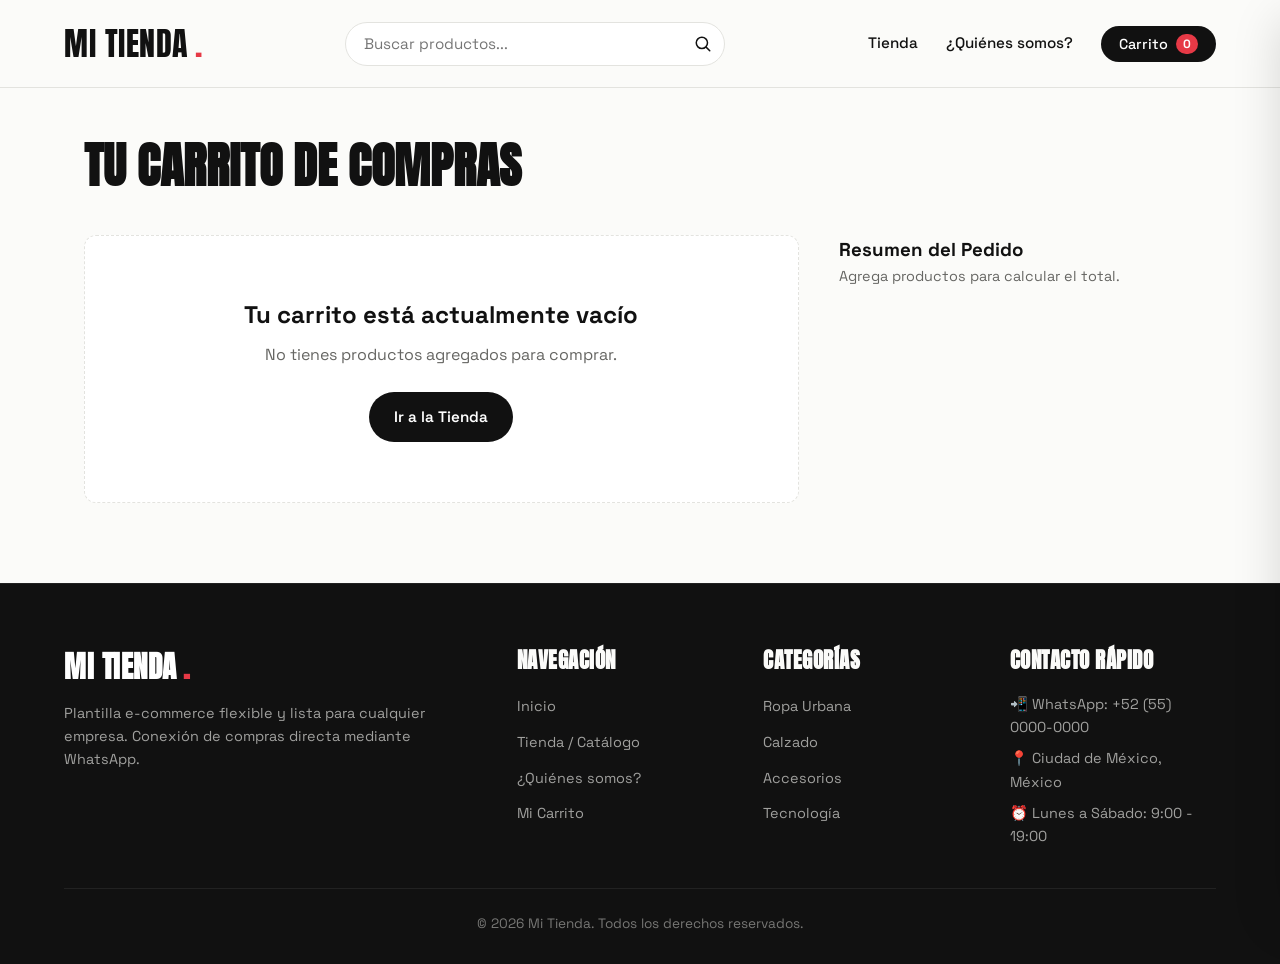
==== carrito.html @ 41f36e5d "Crear plantilla de tienda online con carrito Añade catálogo con búsqueda y filtros, páginas de tiend" ====
<!DOCTYPE html>
<html lang="es">
<head>
  <meta charset="UTF-8">
  <meta name="viewport" content="width=device-width, initial-scale=1.0">
  <title>Mi Carrito | Mi Tienda</title>

  <link rel="preconnect" href="https://fonts.googleapis.com">
  <link rel="preconnect" href="https://fonts.gstatic.com" crossorigin>
  <link href="https://fonts.googleapis.com/css2?family=Anton&family=Space+Grotesk:wght@400;500;600;700&display=swap" rel="stylesheet">

  <link rel="stylesheet" href="style.css">
</head>
<body>

  <!-- ============================================================
       HEADER
       ============================================================ -->
  <header class="header">
    <div class="header-contenido">

      <a href="index.html" class="logo">
        Mi Tienda<span>.</span>
      </a>

      <!-- Buscador -->
      <div class="buscador-wrapper">
        <form id="form-buscador" class="buscador-form" action="tienda.html" method="GET">
          <input 
            type="text" 
            id="buscador-input" 
            name="buscar"
            class="buscador-input" 
            placeholder="Buscar productos..." 
            autocomplete="off"
            aria-label="Buscar productos"
          >
          <button type="submit" class="buscador-btn" aria-label="Buscar">
            <svg width="18" height="18" fill="none" stroke="currentColor" stroke-width="2" viewBox="0 0 24 24">
              <path stroke-linecap="round" stroke-linejoin="round" d="M21 21l-5.197-5.197m0 0A7.5 7.5 0 105.196 5.196a7.5 7.5 0 0010.607 10.607z" />
            </svg>
          </button>
        </form>
      </div>

      <button id="btn-menu" class="btn-menu" aria-label="Abrir menú" aria-expanded="false" aria-controls="menu">
        <span class="barra"></span>
        <span class="barra"></span>
        <span class="barra"></span>
      </button>

      <nav id="menu" class="menu" aria-label="Navegación principal">
        <a href="tienda.html" class="menu-enlace">Tienda</a>
        <a href="index.html#acerca" class="menu-enlace">¿Quiénes somos?</a>
        <button class="btn-carrito-header" id="btn-abrir-carrito" aria-label="Ver carrito">
          <span>Carrito</span>
          <span class="badge-contador" id="contador">0</span>
        </button>
      </nav>

    </div>
  </header>

  <!-- ============================================================
       PÁGINA PRINCIPAL DEL CARRITO
       ============================================================ -->
  <main class="carrito-pagina-seccion">
    
    <h1>Tu Carrito de Compras</h1>

    <div class="carrito-grid-layout">
      <!-- Lista de artículos agregados -->
      <div id="carrito-pagina-lista">
        <!-- Renderizado dinámico desde script.js -->
      </div>

      <!-- Resumen de compra y botón para disparar ticket -->
      <div id="carrito-pagina-resumen">
        <!-- Renderizado dinámico desde script.js -->
      </div>
    </div>

  </main>

  <!-- ============================================================
       DRAWER LATERAL DEL CARRITO
       ============================================================ -->
  <div class="drawer-backdrop" id="drawer-backdrop"></div>
  <aside class="carrito-drawer" id="carrito-drawer" aria-label="Carrito de compras">
    <div class="drawer-header">
      <h3>Tu Carrito</h3>
      <button class="btn-cerrar-drawer" id="btn-cerrar-drawer" aria-label="Cerrar carrito">&times;</button>
    </div>
    
    <div class="drawer-body" id="drawer-lista-items"></div>

    <div class="drawer-footer">
      <div class="drawer-total-fila">
        <span>Total:</span>
        <span id="drawer-total-precio">$0.00</span>
      </div>
      <div class="drawer-acciones">
        <button class="btn btn-whatsapp btn-bloque" id="btn-drawer-checkout">
          Simular Compra y Mandar Ticket
        </button>
        <button class="btn btn-secundario btn-bloque" onclick="cerrarCarritoDrawer()">
          Seguir en esta página
        </button>
      </div>
    </div>
  </aside>

  <!-- ============================================================
       POP-UP / MODAL DE SIMULACIÓN DE COMPRA CON TICKET WHATSAPP
       ============================================================ -->
  <div class="modal-overlay" id="ticket-modal-overlay" role="dialog" aria-modal="true">
    <div class="ticket-card">
      <div class="ticket-header">
        <div class="ticket-header-icono">✓</div>
        <h3>¡Ticket Generado con Éxito!</h3>
        <p>Tu orden ha sido registrada para envío a WhatsApp</p>
      </div>

      <div class="ticket-cuerpo">
        <div class="ticket-meta-info">
          <span>Ticket: <strong class="ticket-numero" id="ticket-numero">#TK-000000</strong></span>
          <span id="ticket-fecha">--/--/----</span>
        </div>

        <div class="ticket-divider-dentado"></div>

        <div class="ticket-lista-articulos" id="ticket-articulos-lista"></div>

        <div class="ticket-total-fila">
          <span>Total de la Orden:</span>
          <span id="ticket-total-valor">$0.00</span>
        </div>

        <div class="ticket-alerta-info">
          <span>📱</span>
          <div>
            <strong>Simulación de Compra:</strong> En esta plantilla se crea el ticket y se simula la apertura del chat de WhatsApp con la empresa para formalizar el pedido.
          </div>
        </div>

        <div class="ticket-acciones">
          <button class="btn btn-primario btn-bloque" id="btn-cerrar-ticket">
            Aceptar y Continuar
          </button>
          <a href="tienda.html" class="btn btn-secundario btn-bloque" onclick="cerrarTicketModal()">
            Ver más productos
          </a>
        </div>
      </div>
    </div>
  </div>

  <!-- ============================================================
       FOOTER
       ============================================================ -->
  <footer class="footer">
    <div class="footer-contenido">
      <div class="footer-col">
        <h4 class="logo" style="color: #ffffff; font-size: 1.8rem; margin-bottom: 12px;">Mi Tienda<span>.</span></h4>
        <p>Plantilla e-commerce flexible y lista para cualquier empresa. Conexión de compras directa mediante WhatsApp.</p>
      </div>
      <div class="footer-col">
        <h4>Navegación</h4>
        <ul class="footer-links">
          <li><a href="index.html">Inicio</a></li>
          <li><a href="tienda.html">Tienda / Catálogo</a></li>
          <li><a href="index.html#acerca">¿Quiénes somos?</a></li>
          <li><a href="carrito.html">Mi Carrito</a></li>
        </ul>
      </div>
      <div class="footer-col">
        <h4>Categorías</h4>
        <ul class="footer-links">
          <li><a href="tienda.html?categoria=Ropa%20Urbana">Ropa Urbana</a></li>
          <li><a href="tienda.html?categoria=Calzado">Calzado</a></li>
          <li><a href="tienda.html?categoria=Accesorios">Accesorios</a></li>
          <li><a href="tienda.html?categoria=Tecnología">Tecnología</a></li>
        </ul>
      </div>
      <div class="footer-col">
        <h4>Contacto Rápido</h4>
        <p style="margin-bottom: 8px;">📲 WhatsApp: +52 (55) 0000-0000</p>
        <p style="margin-bottom: 8px;">📍 Ciudad de México, México</p>
        <p>⏰ Lunes a Sábado: 9:00 - 19:00</p>
      </div>
    </div>
    <div class="footer-bottom">
      &copy; 2026 Mi Tienda. Todos los derechos reservados.
    </div>
  </footer>

  <script src="productos.js"></script>
  <script src="script.js"></script>
</body>
</html>
---- style.css ----
/* ============================================================
   ESTILOS GENERALES Y VARIABLES - PLANTILLA E-COMMERCE
   ============================================================ */
:root {
  --color-fondo: #fbfbf9;
  --color-superficie: #ffffff;
  --color-texto: #111111;
  --color-texto-secundario: #666663;
  --color-borde: #e3e3df;
  --color-borde-suave: #eeeeea;
  --color-acento: #111111;
  --color-acento-hover: #333333;
  --color-destacado: #e63946;
  --color-whatsapp: #25d366;
  --color-whatsapp-oscuro: #128c7e;
  --color-badge-bg: #f0f0ec;
  --sombra-suave: 0 4px 16px rgba(0, 0, 0, 0.05);
  --sombra-media: 0 10px 30px rgba(0, 0, 0, 0.08);
  --sombra-elevada: 0 20px 45px rgba(0, 0, 0, 0.15);
  
  --fuente-titulo: "Anton", "Bebas Neue", Impact, sans-serif;
  --fuente-texto: "Space Grotesk", system-ui, -apple-system, "Segoe UI", sans-serif;
  
  --alto-header: 88px;
  --margen-lateral: 5vw;
  --radio-borde: 12px;
  --radio-borde-sm: 8px;
  --radio-borde-full: 9999px;
  --transicion-rapida: 0.25s cubic-bezier(0.16, 1, 0.3, 1);
}

/* Reset y caja */
*, *::before, *::after {
  box-sizing: border-box;
  margin: 0;
  padding: 0;
}

html {
  scroll-behavior: smooth;
}

body {
  font-family: var(--fuente-texto);
  background: var(--color-fondo);
  color: var(--color-texto);
  line-height: 1.6;
  padding-top: var(--alto-header);
  min-height: 100vh;
  display: flex;
  flex-direction: column;
}

img {
  max-width: 100%;
  height: auto;
  display: block;
}

button, input, select {
  font-family: inherit;
}

a {
  color: inherit;
  text-decoration: none;
}

/* ============================================================
   HEADER PRINCIPAL
   ============================================================ */
.header {
  position: fixed;
  top: 0;
  left: 0;
  right: 0;
  z-index: 1000;
  height: var(--alto-header);
  background: rgba(251, 251, 249, 0.95);
  backdrop-filter: blur(12px);
  border-bottom: 1px solid var(--color-borde);
  transition: all var(--transicion-rapida);
}

.header-contenido {
  display: flex;
  align-items: center;
  justify-content: space-between;
  height: 100%;
  padding: 0 var(--margen-lateral);
  gap: 20px;
  max-width: 1440px;
  margin: 0 auto;
}

/* Logo */
.logo {
  font-family: var(--fuente-titulo);
  font-size: 2rem;
  letter-spacing: 0.5px;
  text-transform: uppercase;
  color: var(--color-texto);
  display: inline-flex;
  align-items: center;
  gap: 6px;
  white-space: nowrap;
  flex-shrink: 0;
}

.logo span {
  color: var(--color-destacado);
}

/* Contenedor del Buscador */
.buscador-wrapper {
  position: relative;
  flex: 0 1 380px;
  transition: flex var(--transicion-rapida), width var(--transicion-rapida);
}

/* Expansión en index.html cuando el input tiene foco o está activo */
.buscador-wrapper.expandible.expandido,
.buscador-wrapper.expandible:focus-within {
  flex: 0 1 540px;
}

.buscador-form {
  position: relative;
  display: flex;
  align-items: center;
  width: 100%;
}

.buscador-input {
  width: 100%;
  height: 44px;
  padding: 0 44px 0 18px;
  background: var(--color-superficie);
  border: 1px solid var(--color-borde);
  border-radius: var(--radio-borde-full);
  font-size: 0.95rem;
  color: var(--color-texto);
  transition: all var(--transicion-rapida);
  outline: none;
}

.buscador-input:focus {
  border-color: var(--color-texto);
  box-shadow: 0 0 0 3px rgba(17, 17, 17, 0.08);
}

.buscador-btn {
  position: absolute;
  right: 6px;
  top: 50%;
  transform: translateY(-50%);
  width: 32px;
  height: 32px;
  border-radius: 50%;
  border: none;
  background: none;
  color: var(--color-texto);
  cursor: pointer;
  display: flex;
  align-items: center;
  justify-content: center;
  transition: background var(--transicion-rapida);
}

.buscador-btn:hover {
  background: var(--color-badge-bg);
}

/* Menú flotante de categorías que aparece al expandirse en index */
.categorias-dropdown {
  position: absolute;
  top: calc(100% + 10px);
  left: 0;
  right: 0;
  background: var(--color-superficie);
  border: 1px solid var(--color-borde);
  border-radius: var(--radio-borde);
  padding: 16px;
  box-shadow: var(--sombra-elevada);
  opacity: 0;
  visibility: hidden;
  transform: translateY(-8px);
  transition: all var(--transicion-rapida);
  z-index: 1001;
}

.buscador-wrapper.expandible.mostrar-dropdown .categorias-dropdown {
  opacity: 1;
  visibility: visible;
  transform: translateY(0);
}

.categorias-dropdown-titulo {
  font-size: 0.75rem;
  text-transform: uppercase;
  letter-spacing: 1px;
  color: var(--color-texto-secundario);
  margin-bottom: 12px;
  font-weight: 600;
}

.categorias-lista-chips {
  display: flex;
  flex-wrap: wrap;
  gap: 8px;
}

.categoria-chip {
  padding: 6px 14px;
  background: var(--color-badge-bg);
  border: 1px solid transparent;
  border-radius: var(--radio-borde-full);
  font-size: 0.85rem;
  color: var(--color-texto);
  cursor: pointer;
  transition: all 0.2s ease;
  white-space: nowrap;
}

.categoria-chip:hover {
  background: var(--color-texto);
  color: #ffffff;
  transform: translateY(-1px);
}

/* Menú de navegación */
.menu {
  display: flex;
  align-items: center;
  gap: 28px;
  flex-shrink: 0;
}

.menu-enlace {
  position: relative;
  font-size: 0.95rem;
  font-weight: 500;
  color: var(--color-texto);
  text-decoration: none;
  padding: 6px 0;
  transition: color 0.2s ease;
  display: inline-flex;
  align-items: center;
  gap: 6px;
}

.menu-enlace:hover {
  color: var(--color-destacado);
}

.menu-enlace::after {
  content: "";
  position: absolute;
  left: 0;
  bottom: 0;
  width: 100%;
  height: 2px;
  background: var(--color-destacado);
  transform: scaleX(0);
  transform-origin: left;
  transition: transform 0.25s ease;
}

.menu-enlace:hover::after,
.menu-enlace.activo::after {
  transform: scaleX(1);
}

/* Botón Carrito en Header */
.btn-carrito-header {
  position: relative;
  display: inline-flex;
  align-items: center;
  gap: 8px;
  background: var(--color-texto);
  color: #ffffff;
  padding: 8px 18px;
  border-radius: var(--radio-borde-full);
  border: none;
  font-weight: 500;
  font-size: 0.9rem;
  cursor: pointer;
  transition: transform 0.2s ease, background 0.2s ease;
}

.btn-carrito-header:hover {
  background: var(--color-acento-hover);
  transform: translateY(-1px);
}

.badge-contador {
  background: var(--color-destacado);
  color: #ffffff;
  font-size: 0.75rem;
  font-weight: bold;
  padding: 2px 7px;
  border-radius: var(--radio-borde-full);
}

/* Botón hamburguesa (móvil) */
.btn-menu {
  display: none;
  flex-direction: column;
  justify-content: center;
  gap: 5px;
  width: 40px;
  height: 40px;
  padding: 8px;
  border: none;
  background: none;
  cursor: pointer;
  z-index: 1002;
}

.btn-menu .barra {
  display: block;
  width: 100%;
  height: 2px;
  background: var(--color-texto);
  transition: transform 0.3s, opacity 0.3s;
}

.btn-menu.abierto .barra:nth-child(1) {
  transform: translateY(7px) rotate(45deg);
}

.btn-menu.abierto .barra:nth-child(2) {
  opacity: 0;
}

.btn-menu.abierto .barra:nth-child(3) {
  transform: translateY(-7px) rotate(-45deg);
}

/* ============================================================
   DRAWER / OFFCANVAS DEL CARRITO
   ============================================================ */
.drawer-backdrop {
  position: fixed;
  top: 0;
  left: 0;
  right: 0;
  bottom: 0;
  background: rgba(0, 0, 0, 0.45);
  backdrop-filter: blur(4px);
  z-index: 2000;
  opacity: 0;
  visibility: hidden;
  transition: all 0.3s ease;
}

.drawer-backdrop.activo {
  opacity: 1;
  visibility: visible;
}

.carrito-drawer {
  position: fixed;
  top: 0;
  right: 0;
  bottom: 0;
  width: 100%;
  max-width: 440px;
  background: var(--color-superficie);
  box-shadow: var(--sombra-elevada);
  z-index: 2001;
  transform: translateX(100%);
  transition: transform 0.35s cubic-bezier(0.16, 1, 0.3, 1);
  display: flex;
  flex-direction: column;
}

.carrito-drawer.abierto {
  transform: translateX(0);
}

.drawer-header {
  display: flex;
  align-items: center;
  justify-content: space-between;
  padding: 20px 24px;
  border-bottom: 1px solid var(--color-borde);
}

.drawer-header h3 {
  font-family: var(--fuente-titulo);
  font-size: 1.4rem;
  letter-spacing: 0.5px;
}

.btn-cerrar-drawer {
  background: none;
  border: none;
  font-size: 1.5rem;
  cursor: pointer;
  color: var(--color-texto-secundario);
  transition: color 0.2s;
}

.btn-cerrar-drawer:hover {
  color: var(--color-texto);
}

.drawer-body {
  flex: 1;
  overflow-y: auto;
  padding: 20px 24px;
}

.drawer-item {
  display: flex;
  gap: 16px;
  padding-bottom: 16px;
  margin-bottom: 16px;
  border-bottom: 1px solid var(--color-borde-suave);
  align-items: center;
}

.drawer-item-img {
  width: 70px;
  height: 70px;
  border-radius: var(--radio-borde-sm);
  object-fit: cover;
  background: var(--color-badge-bg);
}

.drawer-item-info {
  flex: 1;
}

.drawer-item-titulo {
  font-weight: 500;
  font-size: 0.95rem;
  margin-bottom: 4px;
  line-height: 1.3;
}

.drawer-item-precio {
  font-size: 0.9rem;
  font-weight: 600;
  color: var(--color-texto);
}

.drawer-item-cantidad {
  display: flex;
  align-items: center;
  gap: 10px;
  margin-top: 8px;
}

.btn-cant {
  width: 24px;
  height: 24px;
  border: 1px solid var(--color-borde);
  border-radius: 4px;
  background: var(--color-superficie);
  cursor: pointer;
  display: inline-flex;
  align-items: center;
  justify-content: center;
  font-weight: bold;
}

.btn-cant:hover {
  background: var(--color-badge-bg);
}

.btn-eliminar-item {
  background: none;
  border: none;
  color: #999;
  cursor: pointer;
  font-size: 1.1rem;
  padding: 4px;
  transition: color 0.2s;
}

.btn-eliminar-item:hover {
  color: var(--color-destacado);
}

.carrito-vacio-msg {
  text-align: center;
  padding: 40px 20px;
  color: var(--color-texto-secundario);
}

.carrito-vacio-msg svg {
  margin: 0 auto 16px;
  opacity: 0.4;
}

.drawer-footer {
  padding: 20px 24px;
  border-top: 1px solid var(--color-borde);
  background: #fafaf8;
}

.drawer-total-fila {
  display: flex;
  justify-content: space-between;
  align-items: center;
  margin-bottom: 16px;
  font-size: 1.1rem;
  font-weight: 600;
}

.drawer-total-fila span:last-child {
  font-size: 1.3rem;
  font-weight: 700;
}

.drawer-acciones {
  display: flex;
  flex-direction: column;
  gap: 10px;
}

/* ============================================================
   BOTONES ESTILIZADOS
   ============================================================ */
.btn {
  display: inline-flex;
  align-items: center;
  justify-content: center;
  gap: 8px;
  padding: 12px 24px;
  border-radius: var(--radio-borde-full);
  font-size: 0.95rem;
  font-weight: 600;
  cursor: pointer;
  border: 1px solid transparent;
  transition: all 0.2s ease;
  text-decoration: none;
  text-align: center;
}

.btn-primario {
  background: var(--color-texto);
  color: #ffffff;
}

.btn-primario:hover {
  background: var(--color-acento-hover);
  transform: translateY(-2px);
  box-shadow: var(--sombra-media);
}

.btn-secundario {
  background: transparent;
  border-color: var(--color-texto);
  color: var(--color-texto);
}

.btn-secundario:hover {
  background: var(--color-texto);
  color: #ffffff;
}

.btn-whatsapp {
  background: var(--color-whatsapp);
  color: #ffffff;
}

.btn-whatsapp:hover {
  background: var(--color-whatsapp-oscuro);
  transform: translateY(-2px);
  box-shadow: 0 8px 20px rgba(37, 211, 102, 0.3);
}

.btn-sm {
  padding: 8px 16px;
  font-size: 0.85rem;
}

.btn-bloque {
  width: 100%;
}

/* ============================================================
   HERO / CARRUSEL DE PRODUCTOS DESTACADOS (index.html)
   ============================================================ */
.hero-carrusel-seccion {
  padding: 40px var(--margen-lateral) 60px;
  max-width: 1440px;
  margin: 0 auto;
  width: 100%;
}

.carrusel-encabezado {
  display: flex;
  justify-content: space-between;
  align-items: flex-end;
  margin-bottom: 24px;
}

.carrusel-titulos h2 {
  font-family: var(--fuente-titulo);
  font-size: 2.8rem;
  line-height: 1;
  text-transform: uppercase;
  letter-spacing: 0.5px;
}

.carrusel-titulos p {
  color: var(--color-texto-secundario);
  font-size: 1rem;
  margin-top: 6px;
}

.carrusel-controles-nav {
  display: flex;
  gap: 10px;
}

.btn-carrusel-nav {
  width: 44px;
  height: 44px;
  border-radius: 50%;
  background: var(--color-superficie);
  border: 1px solid var(--color-borde);
  display: flex;
  align-items: center;
  justify-content: center;
  cursor: pointer;
  transition: all 0.2s ease;
  color: var(--color-texto);
}

.btn-carrusel-nav:hover {
  background: var(--color-texto);
  color: #ffffff;
}

/* Contenedor del Carrusel */
.carrusel-viewport {
  overflow: hidden;
  position: relative;
  border-radius: var(--radio-borde);
}

.carrusel-track {
  display: flex;
  transition: transform 0.5s cubic-bezier(0.25, 1, 0.5, 1);
  gap: 24px;
}

/* Tarjeta de Producto */
.producto-card {
  flex: 0 0 calc((100% - 48px) / 3); /* 3 por fila en desktop */
  background: var(--color-superficie);
  border: 1px solid var(--color-borde);
  border-radius: var(--radio-borde);
  overflow: hidden;
  transition: all var(--transicion-rapida);
  display: flex;
  flex-direction: column;
}

.producto-card:hover {
  transform: translateY(-6px);
  box-shadow: var(--sombra-media);
  border-color: #cfcfcb;
}

.producto-card-img-wrapper {
  position: relative;
  aspect-ratio: 4 / 4;
  overflow: hidden;
  background: #f0f0ec;
}

.producto-card-img {
  width: 100%;
  height: 100%;
  object-fit: cover;
  transition: transform 0.4s ease;
}

.producto-card:hover .producto-card-img {
  transform: scale(1.05);
}

.badge-tag {
  position: absolute;
  top: 12px;
  left: 12px;
  background: var(--color-texto);
  color: #ffffff;
  padding: 4px 10px;
  border-radius: var(--radio-borde-full);
  font-size: 0.75rem;
  font-weight: 600;
  text-transform: uppercase;
  letter-spacing: 0.5px;
}

.producto-card-cuerpo {
  padding: 20px;
  display: flex;
  flex-direction: column;
  flex: 1;
}

.producto-card-categoria {
  font-size: 0.8rem;
  color: var(--color-texto-secundario);
  text-transform: uppercase;
  letter-spacing: 0.5px;
  margin-bottom: 6px;
}

.producto-card-titulo {
  font-size: 1.15rem;
  font-weight: 600;
  margin-bottom: 8px;
  line-height: 1.3;
}

.producto-card-precios {
  display: flex;
  align-items: baseline;
  gap: 8px;
  margin-top: auto;
  margin-bottom: 16px;
}

.precio-actual {
  font-size: 1.25rem;
  font-weight: 700;
  color: var(--color-texto);
}

.precio-anterior {
  font-size: 0.95rem;
  color: var(--color-texto-secundario);
  text-decoration: line-through;
}

.producto-card-acciones {
  display: flex;
  gap: 8px;
}

/* Indicadores de puntos */
.carrusel-dots {
  display: flex;
  justify-content: center;
  gap: 8px;
  margin-top: 24px;
}

.carrusel-dot {
  width: 10px;
  height: 10px;
  border-radius: 50%;
  background: var(--color-borde);
  border: none;
  cursor: pointer;
  transition: all 0.3s;
}

.carrusel-dot.activo {
  background: var(--color-texto);
  width: 28px;
  border-radius: var(--radio-borde-full);
}

/* ============================================================
   SECCIÓN ¿QUIÉNES SOMOS? (index.html)
   ============================================================ */
.acerca-seccion {
  padding: 80px var(--margen-lateral);
  background: var(--color-superficie);
  border-top: 1px solid var(--color-borde);
  border-bottom: 1px solid var(--color-borde);
  width: 100%;
}

.acerca-contenido {
  max-width: 1440px;
  margin: 0 auto;
  display: grid;
  grid-template-columns: 1fr 1fr;
  gap: 60px;
  align-items: center;
}

.acerca-texto h2 {
  font-family: var(--fuente-titulo);
  font-size: 3rem;
  line-height: 1.1;
  text-transform: uppercase;
  margin-bottom: 20px;
  letter-spacing: 0.5px;
}

.acerca-subtitulo {
  font-size: 1.15rem;
  font-weight: 500;
  color: var(--color-destacado);
  margin-bottom: 16px;
}

.acerca-texto p {
  color: var(--color-texto-secundario);
  margin-bottom: 20px;
  font-size: 1.05rem;
  line-height: 1.7;
}

.acerca-grid-features {
  display: grid;
  grid-template-columns: 1fr 1fr;
  gap: 20px;
  margin-top: 30px;
}

.feature-card {
  padding: 16px;
  border-radius: var(--radio-borde-sm);
  background: var(--color-fondo);
  border: 1px solid var(--color-borde-suave);
}

.feature-icono {
  font-size: 1.8rem;
  margin-bottom: 8px;
  display: inline-block;
}

.feature-card h4 {
  font-size: 1rem;
  margin-bottom: 4px;
}

.feature-card p {
  font-size: 0.85rem;
  color: var(--color-texto-secundario);
  margin-bottom: 0;
  line-height: 1.4;
}

.acerca-imagen-box {
  position: relative;
  border-radius: var(--radio-borde);
  overflow: hidden;
  box-shadow: var(--sombra-media);
}

.acerca-imagen-box img {
  width: 100%;
  height: 480px;
  object-fit: cover;
}

/* ============================================================
   CATÁLOGO Y RESULTADOS DE BÚSQUEDA (tienda.html)
   ============================================================ */
.tienda-seccion {
  padding: 40px var(--margen-lateral) 80px;
  max-width: 1440px;
  margin: 0 auto;
  width: 100%;
}

.tienda-header-filtros {
  margin-bottom: 36px;
  display: flex;
  flex-direction: column;
  gap: 20px;
}

.tienda-titular {
  display: flex;
  justify-content: space-between;
  align-items: baseline;
  flex-wrap: wrap;
  gap: 12px;
}

.tienda-titular h1 {
  font-family: var(--fuente-titulo);
  font-size: 3rem;
  text-transform: uppercase;
  letter-spacing: 0.5px;
}

.contador-resultados {
  font-size: 0.95rem;
  color: var(--color-texto-secundario);
}

.filtros-categorias-bar {
  display: flex;
  flex-wrap: wrap;
  gap: 10px;
  align-items: center;
}

.btn-filtro {
  padding: 8px 18px;
  border-radius: var(--radio-borde-full);
  border: 1px solid var(--color-borde);
  background: var(--color-superficie);
  color: var(--color-texto);
  font-size: 0.9rem;
  font-weight: 500;
  cursor: pointer;
  transition: all 0.2s ease;
}

.btn-filtro:hover {
  border-color: var(--color-texto);
}

.btn-filtro.activo {
  background: var(--color-texto);
  color: #ffffff;
  border-color: var(--color-texto);
}

.cuadricula-productos {
  display: grid;
  grid-template-columns: repeat(auto-fill, minmax(280px, 1fr));
  gap: 28px;
}

.sin-resultados {
  grid-column: 1 / -1;
  text-align: center;
  padding: 80px 20px;
  background: var(--color-superficie);
  border: 1px dashed var(--color-borde);
  border-radius: var(--radio-borde);
}

.sin-resultados h3 {
  font-size: 1.5rem;
  margin-bottom: 8px;
}

.sin-resultados p {
  color: var(--color-texto-secundario);
  margin-bottom: 24px;
}

/* ============================================================
   DETALLE DE PRODUCTO (producto.html)
   ============================================================ */
.detalle-seccion {
  padding: 40px var(--margen-lateral) 80px;
  max-width: 1240px;
  margin: 0 auto;
  width: 100%;
}

.migas-pan {
  display: flex;
  align-items: center;
  gap: 8px;
  font-size: 0.9rem;
  color: var(--color-texto-secundario);
  margin-bottom: 30px;
}

.migas-pan a:hover {
  color: var(--color-texto);
}

.detalle-grid {
  display: grid;
  grid-template-columns: 1fr 1fr;
  gap: 50px;
  background: var(--color-superficie);
  padding: 40px;
  border-radius: var(--radio-borde);
  border: 1px solid var(--color-borde);
  box-shadow: var(--sombra-suave);
}

/* Galería de imágenes */
.galeria-contenedor {
  display: flex;
  flex-direction: column;
  gap: 16px;
}

.imagen-principal-box {
  aspect-ratio: 1 / 1;
  border-radius: var(--radio-borde);
  overflow: hidden;
  background: #f0f0ec;
  border: 1px solid var(--color-borde);
}

.imagen-principal-box img {
  width: 100%;
  height: 100%;
  object-fit: cover;
  transition: transform 0.3s ease;
}

.miniaturas-row {
  display: flex;
  gap: 12px;
}

.miniatura-btn {
  width: 80px;
  height: 80px;
  border-radius: var(--radio-borde-sm);
  border: 2px solid transparent;
  overflow: hidden;
  cursor: pointer;
  padding: 0;
  background: #f0f0ec;
  transition: border-color 0.2s ease;
}

.miniatura-btn.activa {
  border-color: var(--color-texto);
}

.miniatura-btn img {
  width: 100%;
  height: 100%;
  object-fit: cover;
}

/* Información del producto */
.detalle-info {
  display: flex;
  flex-direction: column;
}

.detalle-categoria-tag {
  align-self: flex-start;
  font-size: 0.85rem;
  text-transform: uppercase;
  letter-spacing: 1px;
  font-weight: 600;
  color: var(--color-destacado);
  margin-bottom: 12px;
}

.detalle-titulo {
  font-family: var(--fuente-titulo);
  font-size: 2.6rem;
  line-height: 1.1;
  text-transform: uppercase;
  letter-spacing: 0.5px;
  margin-bottom: 16px;
}

.detalle-precios-box {
  display: flex;
  align-items: baseline;
  gap: 12px;
  margin-bottom: 24px;
}

.detalle-precio {
  font-size: 2rem;
  font-weight: 700;
  color: var(--color-texto);
}

.detalle-precio-anterior {
  font-size: 1.2rem;
  color: var(--color-texto-secundario);
  text-decoration: line-through;
}

.detalle-descripcion {
  color: var(--color-texto-secundario);
  font-size: 1.05rem;
  line-height: 1.7;
  margin-bottom: 28px;
  padding-bottom: 24px;
  border-bottom: 1px solid var(--color-borde-suave);
}

.selector-cantidad-wrapper {
  display: flex;
  align-items: center;
  gap: 16px;
  margin-bottom: 28px;
}

.cantidad-control {
  display: flex;
  align-items: center;
  border: 1px solid var(--color-borde);
  border-radius: var(--radio-borde-full);
  background: var(--color-fondo);
  padding: 4px;
}

.cantidad-control button {
  width: 36px;
  height: 36px;
  border-radius: 50%;
  border: none;
  background: var(--color-superficie);
  cursor: pointer;
  font-size: 1.1rem;
  display: flex;
  align-items: center;
  justify-content: center;
  box-shadow: 0 2px 4px rgba(0,0,0,0.05);
}

.cantidad-control span {
  width: 44px;
  text-align: center;
  font-weight: 600;
}

.detalle-acciones {
  display: flex;
  flex-direction: column;
  gap: 12px;
  margin-bottom: 30px;
}

.garantias-lista {
  margin-top: auto;
  display: flex;
  flex-direction: column;
  gap: 10px;
  padding-top: 20px;
  border-top: 1px solid var(--color-borde-suave);
  font-size: 0.9rem;
  color: var(--color-texto-secundario);
}

.garantia-item {
  display: flex;
  align-items: center;
  gap: 10px;
}

/* ============================================================
   PÁGINA COMPLETA DE CARRITO (carrito.html)
   ============================================================ */
.carrito-pagina-seccion {
  padding: 40px var(--margen-lateral) 80px;
  max-width: 1240px;
  margin: 0 auto;
  width: 100%;
}

.carrito-pagina-seccion h1 {
  font-family: var(--fuente-titulo);
  font-size: 3rem;
  text-transform: uppercase;
  margin-bottom: 30px;
}

.carrito-grid-layout {
  display: grid;
  grid-template-columns: 2fr 1fr;
  gap: 40px;
}

.carrito-tabla-box {
  background: var(--color-superficie);
  border: 1px solid var(--color-borde);
  border-radius: var(--radio-borde);
  padding: 24px;
}

.carrito-item-row {
  display: grid;
  grid-template-columns: 80px 1fr auto auto;
  gap: 20px;
  align-items: center;
  padding: 16px 0;
  border-bottom: 1px solid var(--color-borde-suave);
}

.carrito-item-row:last-child {
  border-bottom: none;
}

.carrito-item-row-img {
  width: 80px;
  height: 80px;
  object-fit: cover;
  border-radius: var(--radio-borde-sm);
}

.carrito-resumen-card {
  background: var(--color-superficie);
  border: 1px solid var(--color-borde);
  border-radius: var(--radio-borde);
  padding: 24px;
  height: fit-content;
  box-shadow: var(--sombra-suave);
}

.carrito-resumen-card h3 {
  font-family: var(--fuente-titulo);
  font-size: 1.5rem;
  margin-bottom: 20px;
}

.resumen-linea {
  display: flex;
  justify-content: space-between;
  margin-bottom: 12px;
  color: var(--color-texto-secundario);
}

.resumen-linea.total {
  font-size: 1.25rem;
  font-weight: 700;
  color: var(--color-texto);
  border-top: 1px solid var(--color-borde);
  padding-top: 16px;
  margin-top: 16px;
}

/* ============================================================
   MODAL / POP-UP ELEGANTE DE SIMULACIÓN DE COMPRA CON TICKET
   ============================================================ */
.modal-overlay {
  position: fixed;
  top: 0;
  left: 0;
  right: 0;
  bottom: 0;
  background: rgba(0, 0, 0, 0.65);
  backdrop-filter: blur(6px);
  z-index: 3000;
  display: flex;
  align-items: center;
  justify-content: center;
  padding: 20px;
  opacity: 0;
  visibility: hidden;
  transition: all 0.3s cubic-bezier(0.16, 1, 0.3, 1);
}

.modal-overlay.activo {
  opacity: 1;
  visibility: visible;
}

.ticket-card {
  background: var(--color-superficie);
  width: 100%;
  max-width: 480px;
  border-radius: 16px;
  overflow: hidden;
  box-shadow: var(--sombra-elevada);
  transform: translateY(20px) scale(0.96);
  transition: all 0.35s cubic-bezier(0.16, 1, 0.3, 1);
  border: 1px solid var(--color-borde);
}

.modal-overlay.activo .ticket-card {
  transform: translateY(0) scale(1);
}

.ticket-header {
  background: var(--color-whatsapp);
  color: #ffffff;
  padding: 24px;
  text-align: center;
  position: relative;
}

.ticket-header-icono {
  width: 54px;
  height: 54px;
  background: rgba(255, 255, 255, 0.2);
  border-radius: 50%;
  display: flex;
  align-items: center;
  justify-content: center;
  margin: 0 auto 12px;
  font-size: 1.8rem;
}

.ticket-header h3 {
  font-size: 1.35rem;
  font-weight: 700;
  margin-bottom: 4px;
}

.ticket-header p {
  font-size: 0.85rem;
  opacity: 0.95;
}

/* Cuerpo del ticket con aspecto de recibo */
.ticket-cuerpo {
  padding: 24px;
  position: relative;
}

.ticket-divider-dentado {
  position: relative;
  height: 20px;
  margin: 0 -24px 20px;
  background: repeating-linear-gradient(
    90deg,
    transparent,
    transparent 10px,
    var(--color-borde) 10px,
    var(--color-borde) 20px
  );
  height: 1px;
}

.ticket-meta-info {
  display: flex;
  justify-content: space-between;
  margin-bottom: 16px;
  font-size: 0.85rem;
  color: var(--color-texto-secundario);
}

.ticket-numero {
  font-weight: 700;
  color: var(--color-texto);
}

.ticket-lista-articulos {
  max-height: 180px;
  overflow-y: auto;
  border-top: 1px dashed var(--color-borde);
  border-bottom: 1px dashed var(--color-borde);
  padding: 12px 0;
  margin-bottom: 16px;
}

.ticket-articulo-fila {
  display: flex;
  justify-content: space-between;
  margin-bottom: 8px;
  font-size: 0.9rem;
}

.ticket-total-fila {
  display: flex;
  justify-content: space-between;
  font-size: 1.25rem;
  font-weight: 700;
  margin-bottom: 20px;
}

.ticket-alerta-info {
  background: #f0fdf4;
  border: 1px solid #bbf7d0;
  color: #166534;
  padding: 12px;
  border-radius: var(--radio-borde-sm);
  font-size: 0.85rem;
  margin-bottom: 20px;
  display: flex;
  gap: 10px;
  align-items: flex-start;
}

.ticket-acciones {
  display: flex;
  flex-direction: column;
  gap: 10px;
}

/* ============================================================
   FOOTER
   ============================================================ */
.footer {
  margin-top: auto;
  background: #111111;
  color: #fbfbf9;
  padding: 60px var(--margen-lateral) 30px;
  border-top: 1px solid #222222;
}

.footer-contenido {
  max-width: 1440px;
  margin: 0 auto;
  display: grid;
  grid-template-columns: 2fr 1fr 1fr 1fr;
  gap: 40px;
  margin-bottom: 40px;
}

.footer-col h4 {
  font-family: var(--fuente-titulo);
  font-size: 1.3rem;
  letter-spacing: 0.5px;
  margin-bottom: 16px;
  text-transform: uppercase;
}

.footer-col p {
  color: #a0a09e;
  font-size: 0.9rem;
  line-height: 1.6;
}

.footer-links {
  list-style: none;
  display: flex;
  flex-direction: column;
  gap: 10px;
}

.footer-links a {
  color: #a0a09e;
  font-size: 0.9rem;
  transition: color 0.2s;
}

.footer-links a:hover {
  color: #ffffff;
}

.footer-bottom {
  max-width: 1440px;
  margin: 0 auto;
  padding-top: 24px;
  border-top: 1px solid #222222;
  text-align: center;
  font-size: 0.85rem;
  color: #777775;
}

/* ============================================================
   RESPONSIVIDAD Y ADAPTACIÓN MÓVIL
   ============================================================ */
@media (max-width: 1024px) {
  :root {
    --margen-lateral: 24px;
  }
  
  .producto-card {
    flex: 0 0 calc((100% - 24px) / 2); /* 2 por fila en tablet */
  }

  .acerca-contenido {
    grid-template-columns: 1fr;
    gap: 40px;
  }

  .detalle-grid {
    grid-template-columns: 1fr;
    padding: 24px;
  }

  .carrito-grid-layout {
    grid-template-columns: 1fr;
  }

  .footer-contenido {
    grid-template-columns: 1fr 1fr;
  }
}

@media (max-width: 768px) {
  :root {
    --alto-header: 72px;
    --margen-lateral: 16px;
  }

  .logo {
    font-size: 1.5rem;
  }

  .btn-menu {
    display: flex;
  }

  /* Ocultar menú normal y mostrar hamburguesa */
  .menu {
    position: fixed;
    top: var(--alto-header);
    left: 0;
    right: 0;
    flex-direction: column;
    align-items: stretch;
    gap: 0;
    padding: 16px var(--margen-lateral) 24px;
    background: var(--color-superficie);
    border-bottom: 1px solid var(--color-borde);
    box-shadow: var(--sombra-media);
    visibility: hidden;
    opacity: 0;
    transform: translateY(-10px);
    transition: all 0.25s ease;
  }

  .menu.abierto {
    visibility: visible;
    opacity: 1;
    transform: translateY(0);
  }

  .menu-enlace {
    padding: 14px 0;
    border-bottom: 1px solid var(--color-borde-suave);
    font-size: 1.05rem;
  }

  .menu-enlace::after {
    display: none;
  }

  /* Buscador en Header para móviles */
  .buscador-wrapper {
    flex: 1;
    max-width: none;
  }

  .buscador-wrapper.expandible.expandido,
  .buscador-wrapper.expandible:focus-within {
    flex: 1;
  }

  .producto-card {
    flex: 0 0 100%; /* 1 por fila en móvil */
  }

  .carrusel-titulos h2 {
    font-size: 2rem;
  }

  .acerca-texto h2 {
    font-size: 2.2rem;
  }

  .acerca-grid-features {
    grid-template-columns: 1fr;
  }

  .detalle-titulo {
    font-size: 2rem;
  }

  .footer-contenido {
    grid-template-columns: 1fr;
  }

  .carrito-item-row {
    grid-template-columns: 60px 1fr;
    gap: 12px;
  }

  .carrito-item-row-img {
    width: 60px;
    height: 60px;
  }
}
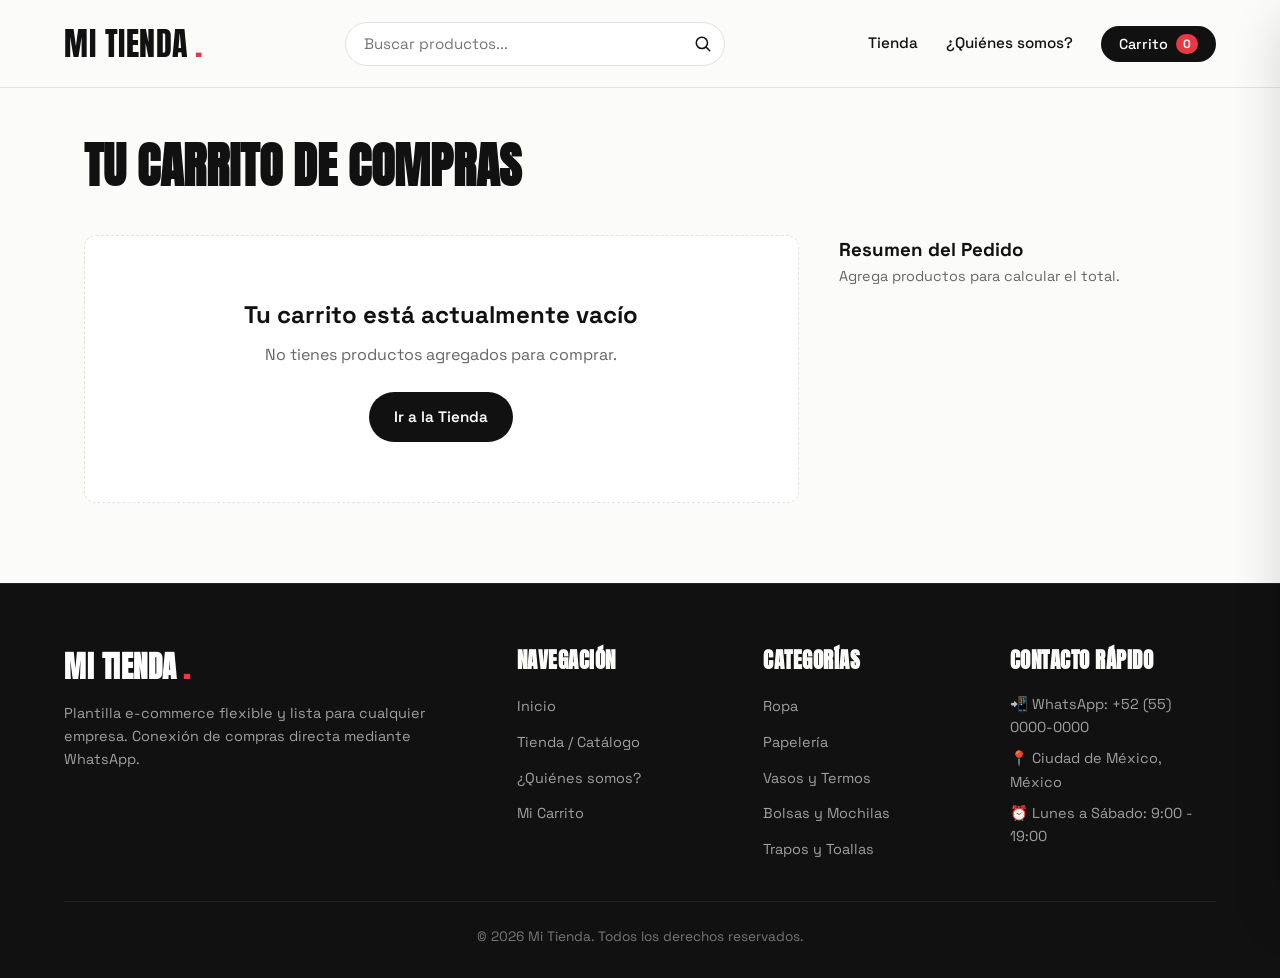
==== commit f0af5343: "Actualizar base de datos de productos con catálogo del primer cliente (44 productos en 5 categorias)" ====
--- a/carrito.html
+++ b/carrito.html
@@ -176,10 +176,11 @@
       <div class="footer-col">
         <h4>Categorías</h4>
         <ul class="footer-links">
-          <li><a href="tienda.html?categoria=Ropa%20Urbana">Ropa Urbana</a></li>
-          <li><a href="tienda.html?categoria=Calzado">Calzado</a></li>
-          <li><a href="tienda.html?categoria=Accesorios">Accesorios</a></li>
-          <li><a href="tienda.html?categoria=Tecnología">Tecnología</a></li>
+          <li><a href="tienda.html?categoria=Ropa">Ropa</a></li>
+          <li><a href="tienda.html?categoria=Papeler%C3%ADa">Papelería</a></li>
+          <li><a href="tienda.html?categoria=Vasos%20y%20Termos">Vasos y Termos</a></li>
+          <li><a href="tienda.html?categoria=Bolsas%20y%20Mochilas">Bolsas y Mochilas</a></li>
+          <li><a href="tienda.html?categoria=Trapos%20y%20Toallas">Trapos y Toallas</a></li>
         </ul>
       </div>
       <div class="footer-col">
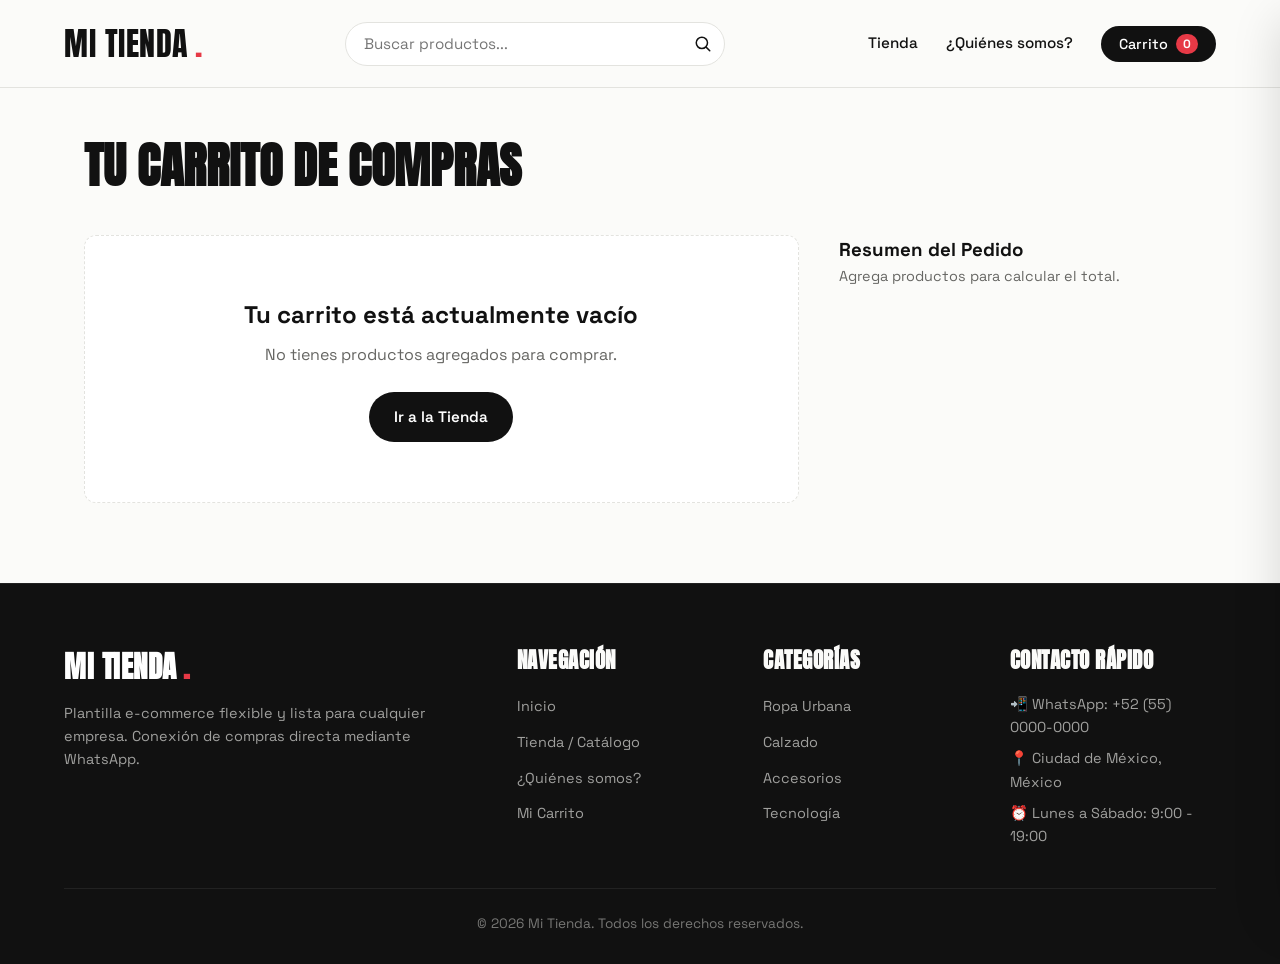
==== commit 0e3961b4: "Revert "Actualizar base de datos de productos con catálogo del primer cliente (44 productos en 5 cat" ====
--- a/carrito.html
+++ b/carrito.html
@@ -176,11 +176,10 @@
       <div class="footer-col">
         <h4>Categorías</h4>
         <ul class="footer-links">
-          <li><a href="tienda.html?categoria=Ropa">Ropa</a></li>
-          <li><a href="tienda.html?categoria=Papeler%C3%ADa">Papelería</a></li>
-          <li><a href="tienda.html?categoria=Vasos%20y%20Termos">Vasos y Termos</a></li>
-          <li><a href="tienda.html?categoria=Bolsas%20y%20Mochilas">Bolsas y Mochilas</a></li>
-          <li><a href="tienda.html?categoria=Trapos%20y%20Toallas">Trapos y Toallas</a></li>
+          <li><a href="tienda.html?categoria=Ropa%20Urbana">Ropa Urbana</a></li>
+          <li><a href="tienda.html?categoria=Calzado">Calzado</a></li>
+          <li><a href="tienda.html?categoria=Accesorios">Accesorios</a></li>
+          <li><a href="tienda.html?categoria=Tecnología">Tecnología</a></li>
         </ul>
       </div>
       <div class="footer-col">
